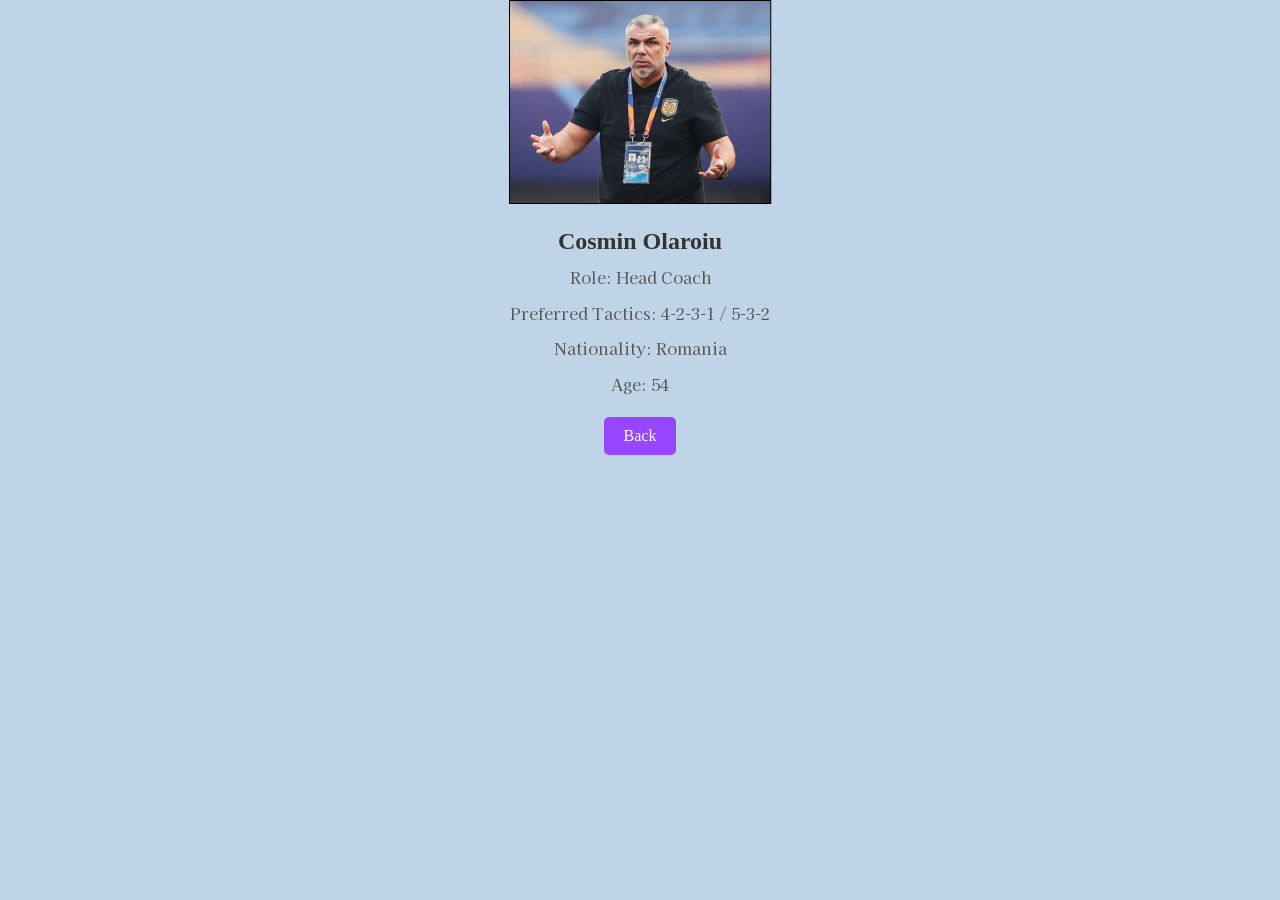
==== src/coach.html @ c84fc68d "updated" ====
<!DOCTYPE html>
<html lang="en">

<head>
	<meta charset="utf-8">
	<meta http-equiv="X-UA-Compatible" content="IE=edge">
	<meta name="viewport" content="width=device-width, initial-scale=1">
	<meta name="description" content="Update your description here" />
	<title>Player Profile</title>
	<link rel="preconnect" href="https://fonts.googleapis.com">
	<link rel="preconnect" href="https://fonts.gstatic.com" crossorigin>
	<link
		href="https://fonts.googleapis.com/css2?family=Manuale:wght@300;400;500;600;700&family=Montaga&family=Rammetto+One&display=swap"
		rel="stylesheet">
	<link rel="preconnect" href="https://fonts.googleapis.com">
	<link rel="preconnect" href="https://fonts.gstatic.com" crossorigin>
	<link
		href="https://fonts.googleapis.com/css2?family=Kaisei+Decol:wght@400;500&family=Manuale:wght@300;400;500;600;700&family=Montaga&family=Rammetto+One&display=swap"
		rel="stylesheet">
	<link rel="stylesheet" type="text/css" href="css/style.css" />
</head>

<body>
	<div class="coach-container">
		<img src="images/Olaroiu.png" class="coach-image">
		<h2>Cosmin Olaroiu</h2>
		<div>
			<p>Role: Head Coach</p>
			<p>Preferred Tactics: 4-2-3-1 / 5-3-2</p>
			<p>Nationality: Romania</p>
			<p>Age: 54</p>
		</div>
		<a href="profile.html" class="back-button">Back</a>
	</div>
</body>

</html>
---- src/css/style.css ----
/*
CSS controls the styling of the page.
You can write a color in directly, or use variables.
Try changing the color from blue to red in the
primary color variable below.
*/

:root {
	--color-primary: blue;
	--color-secondary: #c00;
}

/*
CSS doesn't allow variables to be used in media
queries just yet, but you can use these values
to help you out.

	--size-xs: 320px;
	--size-sm: 480px;
	--size-md: 768px;
	--size-lg: 1024px;
	--size-xl: 1200px;
*/

* {
	margin: 0;
	padding: 0;
	box-sizing: border-box;
}

.cover-page {
	width: 100%;
	height: 100%;
}

.navbar {
	background-color: #3f6c97;
	overflow: hidden;
	position: fixed;
	top: 0;
	width: 100%;
	z-index: 1000;
}

.navbar ul {
	list-style-type: none;
	text-align: left;
}

.navbar li {
	display: inline;
}

.navbar a {
	display: inline-block;
	color: white;
	text-align: center;
	padding: 14px 16px;
}


.cover-container {
	position: relative;
	width: 100%;
	height: 100%;
}

.cover-image {
	width: 120%;
	height: 100%;
	opacity: 0.9;
}

.logo-container {
	position: absolute;
	top: 60%;
	left: 50%;
	transform: translate(-50%, -50%);
	width: 200px;
	height: auto;
}

.club-logo {
	width: 100%;
	height: auto;
}

.cover-title {
	position: absolute;
	top: 20%;
	left: 50%;
	transform: translate(-50%, -50%);
	font-family: Manuale;
	font-size: 3em;
	font-weight: 700;
	color: #111;
}

body {
	background-color: #C0D4E7;
	width: 100%;
	height: 100%;
}

.about-container {
	font-family: Manuale;
	text-align: center;
	margin: 20px;
	padding: 20px;
	max-width: 1500px;
	max-height: auto;
	margin-left: auto;
	margin-right: auto;
	background-color: #C0D4E7;
}

.about-text {
	font-family: Kaisei Decol;
}

.about-logo {
	width: 200px;
	height: auto;
	margin: auto;
}

.about-title {
	text-align: center;
	margin-top: 20px;
}

h2 {
	color: #333;
	margin-top: 20px;
}

p {
	color: #555;
	font-size: 1em;
	font-family: Kaisei Decol;
	line-height: 1.6;
	margin-top: 10px;
	font-family: Kaisei Decol;
}

.back-button {
	display: inline-block;
	padding: 10px 20px;
	margin-top: 20px;
	background-color: #9747FF;
	color: white;
	text-decoration: none;
	border: none;
	cursor: pointer;
	border-radius: 5px;
}

.container {
	text-align: center;
	max-width: 1200px;
	margin: 0 auto;
}

h1 {
	font-size: 4em;
	margin: 20px 0;
	font-family: Manuale;
}

.field {
	position: relative;
	width: 100%;
	padding-bottom: 50%;
	margin: 20px 0 0;
}

.dot1 {
	position: absolute;
	bottom: 35%;
	left: 50%;
	transform: translateX(-50%);
	width: 5%;
	height: auto;
}

.dot2,
.dot3,
.dot4,
.dot5 {
	position: absolute;
	width: 5%;
	height: auto;
}

.dot2 {
	left: 15%;
	bottom: 50%
}

.dot3 {
	left: 35%;
	bottom: 50%;
}

.dot4 {
	right: 35%;
	bottom: 50%;
}

.dot5 {
	right: 15%;
	bottom: 50%;
}

.dot6,
.dot7 {
	position: absolute;
	width: 5%;
	height: auto;
}

.dot6 {
	left: 30%;
	bottom: 65%;
}

.dot7 {
	right: 30%;
	bottom: 65%;
}

.dot8,
.dot9,
.dot10 {
	position: absolute;
	width: 5%;
	height: auto;
}

.dot8 {
	left: 20%;
	bottom: 80%;
}

.dot9 {
	left: 50%;
	bottom: 75%;
	transform: translateX(-50%);
}

.dot10 {
	right: 20%;
	bottom: 80%;
}

.dot11 {
	position: absolute;
	bottom: 90%;
	left: 50%;
	transform: translateX(-50%);
	width: 5%;
	height: auto;
}

.pitch {
	width: 100%;
	height: auto;
}

img {
	width: auto;
	height: auto;
}


.coach-info {
	font-size: 2em;
	font-family: Kaisei Decol;
	text-decoration: underline;
	color: #000000;
	margin-top: -20px;
	display: inline-block;
}

.tactic-info {
	font-size: 2em;
	font-family: Kaisei Decol;
	margin-bottom: 10px;
}

.profile-container {
	text-align: center;
	max-width: 300px;
	margin: 20px auto;
	border-radius: 10px;
	padding: 20px;
}

.coach-image {
	max-width: 100%;
	height: auto;
}

.coach-container {
	text-align: center;
}

@media (min-width: 1200px) {
	.navbar {

		width: 100%;
		padding: 0 20px;
	}

	.navbar ul {
		text-align: center;
		max-width: 1200px;
		margin: 0 auto;
		padding: 0 40px;
	}

	.navbar li {
		padding: 0 15px;
	}

	.navbar a {
		font-size: 1.2em;
		padding: 20px 30px;
	}

	.logo-container {
		top: 30%;
	}

	.cover-title {
		top: 10%;
	}
}
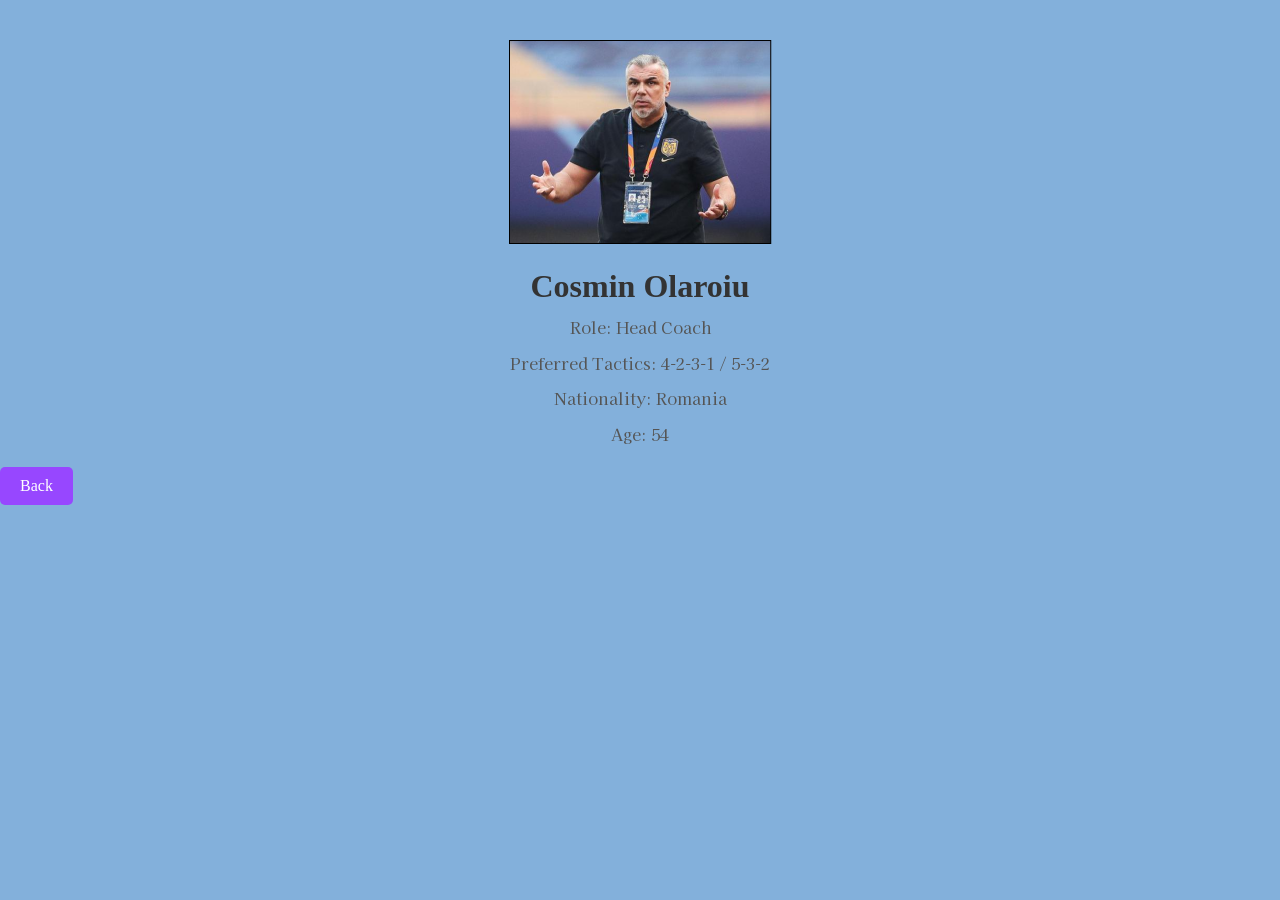
==== commit 3b5b0d98: "updated" ====
--- a/src/coach.html
+++ b/src/coach.html
@@ -30,8 +30,9 @@
 			<p>Nationality: Romania</p>
 			<p>Age: 54</p>
 		</div>
-		<a href="profile.html" class="back-button">Back</a>
+
 	</div>
+	<a href="profile.html" class="back-button">Back</a>
 </body>
 
 </html>
--- a/src/css/style.css
+++ b/src/css/style.css
@@ -97,12 +97,13 @@
 }
 
 body {
-	background-color: #C0D4E7;
+	background-color: rgb(131, 176, 219);
 	width: 100%;
 	height: 100%;
 }
 
 .about-container {
+	display: block;
 	font-family: Manuale;
 	text-align: center;
 	margin: 20px;
@@ -111,7 +112,7 @@
 	max-height: auto;
 	margin-left: auto;
 	margin-right: auto;
-	background-color: #C0D4E7;
+	background-color: rgb(131, 176, 219);
 }
 
 .about-text {
@@ -120,6 +121,7 @@
 
 .about-logo {
 	width: 200px;
+	margin: 0 auto;
 	height: auto;
 	margin: auto;
 }
@@ -127,11 +129,18 @@
 .about-title {
 	text-align: center;
 	margin-top: 20px;
+}
+
+h1 {
+	color: #000000;
+	font-size: 3em;
+
 }
 
 h2 {
 	color: #333;
 	margin-top: 20px;
+	font-size: 2em;
 }
 
 p {
@@ -155,11 +164,6 @@
 	border-radius: 5px;
 }
 
-.container {
-	text-align: center;
-	max-width: 1200px;
-	margin: 0 auto;
-}
 
 h1 {
 	font-size: 4em;
@@ -171,7 +175,7 @@
 	position: relative;
 	width: 100%;
 	padding-bottom: 50%;
-	margin: 20px 0 0;
+	margin: 0 auto;
 }
 
 .dot1 {
@@ -179,7 +183,7 @@
 	bottom: 35%;
 	left: 50%;
 	transform: translateX(-50%);
-	width: 5%;
+	width: 10%;
 	height: auto;
 }
 
@@ -188,7 +192,7 @@
 .dot4,
 .dot5 {
 	position: absolute;
-	width: 5%;
+	width: 10%;
 	height: auto;
 }
 
@@ -215,7 +219,7 @@
 .dot6,
 .dot7 {
 	position: absolute;
-	width: 5%;
+	width: 10%;
 	height: auto;
 }
 
@@ -233,7 +237,7 @@
 .dot9,
 .dot10 {
 	position: absolute;
-	width: 5%;
+	width: 10%;
 	height: auto;
 }
 
@@ -258,7 +262,7 @@
 	bottom: 90%;
 	left: 50%;
 	transform: translateX(-50%);
-	width: 5%;
+	width: 10%;
 	height: auto;
 }
 
@@ -303,6 +307,142 @@
 
 .coach-container {
 	text-align: center;
+	margin-top: 40px;
+}
+
+.striker-container {
+	text-align: center;
+	align-items: center;
+}
+
+.am-container {
+	text-align: center;
+	align-items: center;
+}
+
+.mid-container {
+	text-align: center;
+	align-items: center;
+}
+
+.side-container {
+	text-align: center;
+	align-items: center;
+}
+
+.defender-container {
+	text-align: center;
+	align-items: center;
+}
+
+.gk-container {
+	text-align: center;
+	align-items: center;
+}
+
+.player-card {
+	display: block;
+	background-color: #70BEEA;
+	text-align: center;
+	align-items: center;
+	border-radius: 10px;
+	width: 300px;
+	padding: 20px;
+	box-shadow: 0 4px 8px rgba(0, 0, 0, 0.2);
+	position: relative;
+	margin: 0 auto;
+	margin-top: 30px;
+}
+
+.player-number {
+	position: absolute;
+	font-family: Manuale;
+	top: -5px;
+	right: -5px;
+	color: #000000;
+	border-radius: 50%;
+	width: 50px;
+	height: 50px;
+	display: flex;
+	justify-content: center;
+	align-items: center;
+	font-size: 30px;
+	font-weight: 1000;
+}
+
+.player-name {
+	color: #333;
+	font-size: 24px;
+}
+
+
+.player-footer {
+	background-color: #a200ff;
+	color: #fff;
+	padding: 10px;
+	margin-top: 20px;
+	border-radius: 10px 10px 10px 10px;
+	font-size: 18px;
+	cursor: pointer;
+}
+
+.modal {
+	display: none;
+	position: fixed;
+	z-index: 100;
+	left: 0;
+	top: 0;
+	width: 100%;
+	height: 100%;
+	background-color: rgba(0, 0, 0, 0.5);
+	justify-content: center;
+	align-items: center;
+}
+
+.modal-content {
+	background-color: #70BEEA;
+	margin: 15% auto;
+	padding: 20px;
+	border: 1px solid #888;
+	width: 80%;
+	max-width: 500px;
+	box-shadow: 0 4px 8px rgba(0, 0, 0, 0.2);
+	border-radius: 10px;
+}
+
+.jerseytitle {
+	text-align: center;
+}
+
+.jerseys {
+	display: block;
+	justify-content: center;
+	align-items: center;
+	gap: 50px;
+}
+
+.jersey-container {
+	text-align: center;
+}
+
+.jersey {
+	max-width: 100%;
+	height: auto;
+}
+
+.gallery {
+	text-align: center;
+}
+
+.photo {
+	display: flex;
+	flex-direction: column;
+	align-items: center;
+}
+
+.gallery-photo {
+	max-width: 250px;
+
 }
 
 @media (min-width: 1200px) {
@@ -335,4 +475,5 @@
 	.cover-title {
 		top: 10%;
 	}
+
 }
